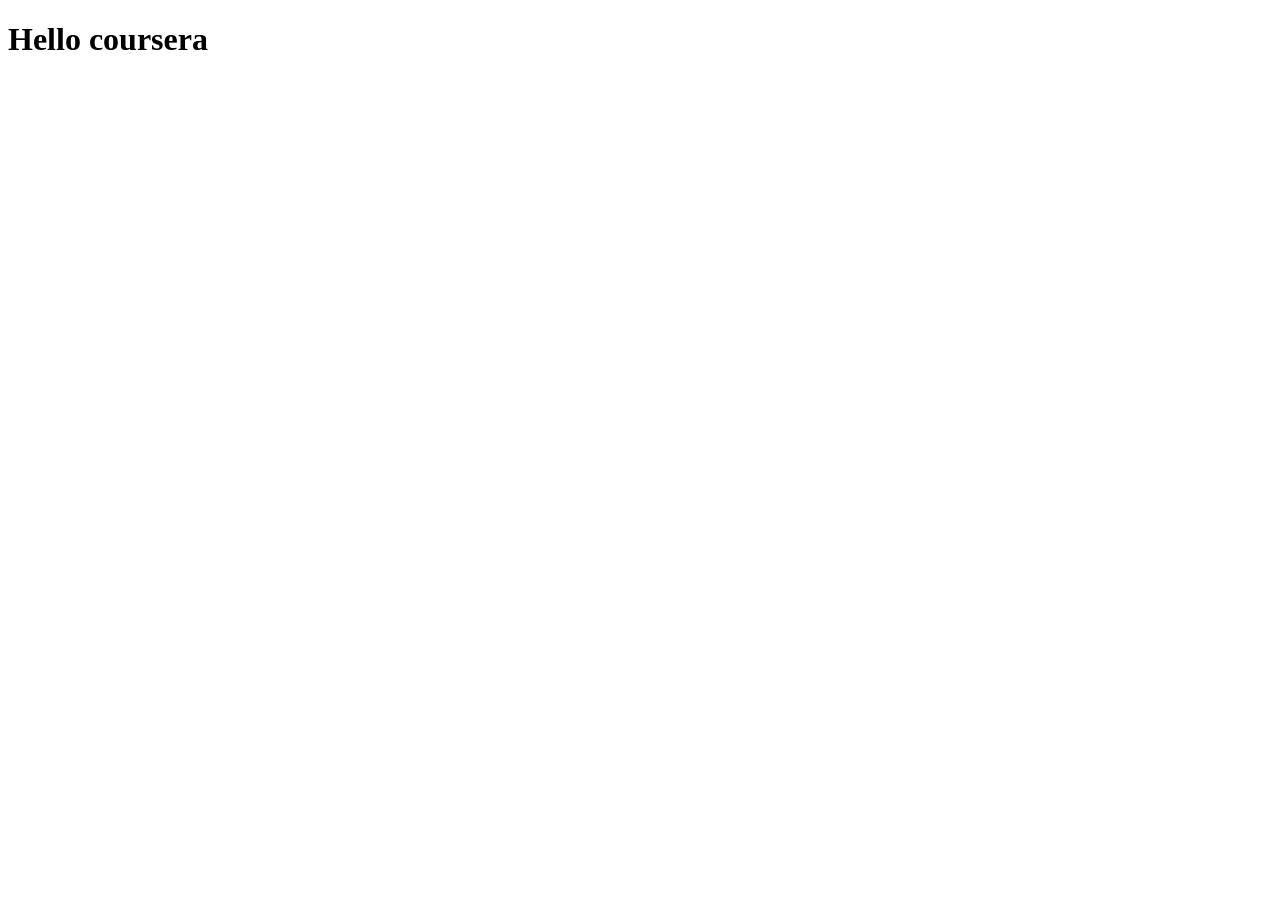
==== site/index.html @ e2cf1626 "My First page." ====
<!DOCTYPE html>
<html>
<head>
	<meta charset="utf-8">
	<meta name="viewport" content="width=device-width, initial-scale=1">
	<title>Hello Coursera</title>
</head>
<body>
<h1>Hello coursera</h1>
</body>
</html>
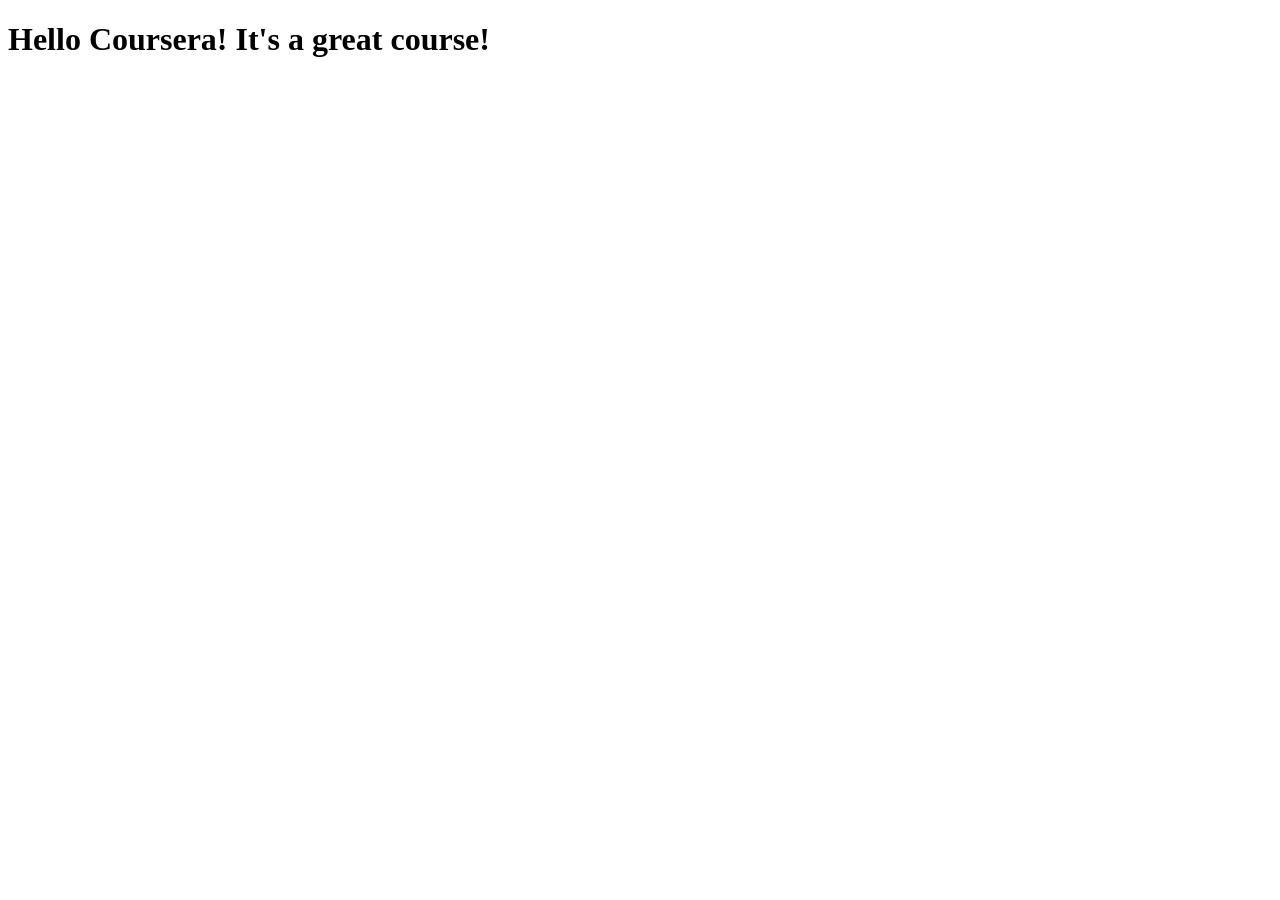
==== commit d3b432eb: "Small addition to our page content." ====
--- a/site/index.html
+++ b/site/index.html
@@ -6,6 +6,6 @@
 	<title>Hello Coursera</title>
 </head>
 <body>
-<h1>Hello coursera</h1>
+<h1>Hello Coursera! It's a great course!</h1>
 </body>
 </html>
